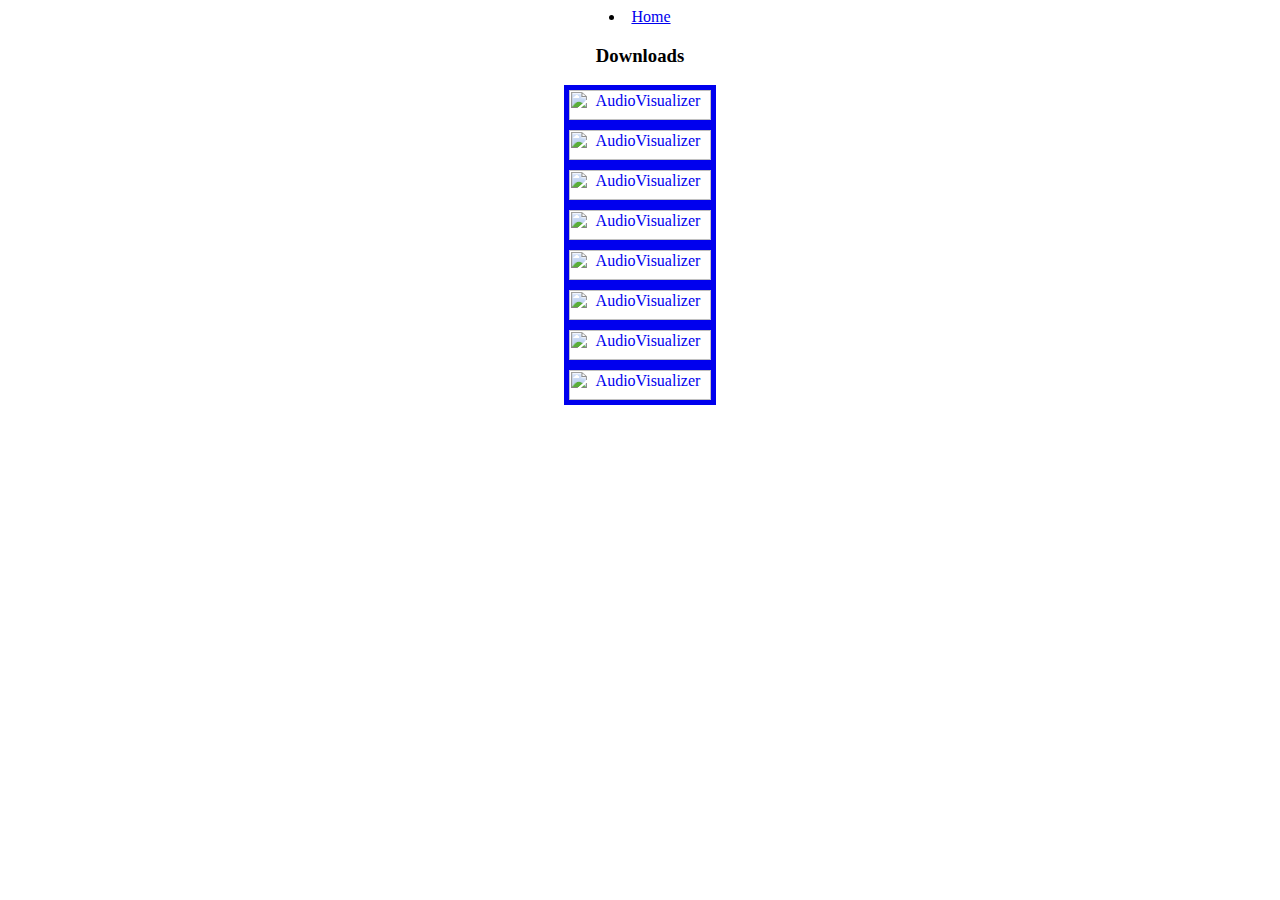
==== projects.html @ fc885561 "Add files via upload" ====
<html xmlns="http://www.w3.org/1999/xhtml" xml:lang="en">

<head>
    <title>OurProjects</title>
</head>

<body background="images/background.jpg">

    <center>
        <li class="current"><a href="index.html">Home</a></li>

        <h3>Downloads</h3>
        <a href="/download/Audio.zip" download="AudioVisualizer">
            <img border="5" src="/images/AudioVisualizer.png" alt="AudioVisualizer" width="142" height="30"><br>

            <img border="5" src="/images/nothing.png" alt="AudioVisualizer" width="142" height="30"><br>

            <img border="5" src="images/nothing.jpg" alt="AudioVisualizer" width="142" height="30"><br>

            <img border="5" src="images/nothing.jpg" alt="AudioVisualizer" width="142" height="30"><br>

            <img border="5" src="images/nothing.jpg" alt="AudioVisualizer" width="142" height="30"><br>

            <img border="5" src="images/nothing.jpg" alt="AudioVisualizer" width="142" height="30"><br>

            <img border="5" src="images/nothing.jpg" alt="AudioVisualizer" width="142" height="30"><br>

            <img border="5" src="images/nothing.jpg" alt="AudioVisualizer" width="142" height="30"><br>
    </center>
</body>

</html>
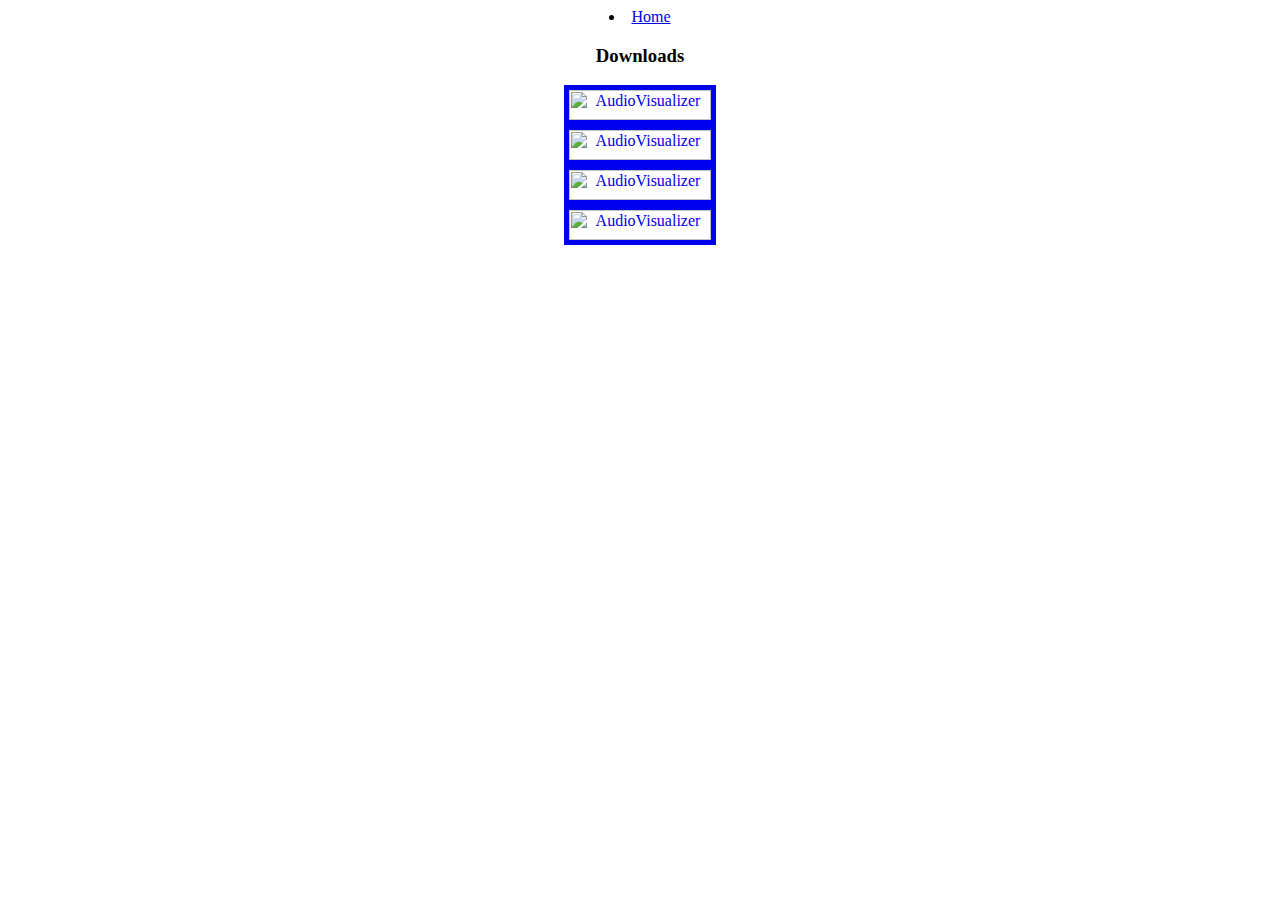
==== commit 45664fac: "Add files via upload" ====
--- a/projects.html
+++ b/projects.html
@@ -10,22 +10,19 @@
         <li class="current"><a href="index.html">Home</a></li>
 
         <h3>Downloads</h3>
-        <a href="/download/Audio.zip" download="AudioVisualizer">
+        <a href="Audio.zip" download="AudioVisualizer">
+            <img border="5" src="/images/AudioVisualizer.png" alt="AudioVisualizer" width="142" height="30"><br>
+            
+            <a href="Audio.zip" download="AudioVisualizer">
+            <img border="5" src="/images/AudioVisualizer.png" alt="AudioVisualizer" width="142" height="30"><br>
+            
+            <a href="Audio.zip" download="AudioVisualizer">
+            <img border="5" src="/images/AudioVisualizer.png" alt="AudioVisualizer" width="142" height="30"><br>
+            
+            <a href="Audio.zip" download="AudioVisualizer">
             <img border="5" src="/images/AudioVisualizer.png" alt="AudioVisualizer" width="142" height="30"><br>
 
-            <img border="5" src="/images/nothing.png" alt="AudioVisualizer" width="142" height="30"><br>
-
-            <img border="5" src="images/nothing.jpg" alt="AudioVisualizer" width="142" height="30"><br>
-
-            <img border="5" src="images/nothing.jpg" alt="AudioVisualizer" width="142" height="30"><br>
-
-            <img border="5" src="images/nothing.jpg" alt="AudioVisualizer" width="142" height="30"><br>
-
-            <img border="5" src="images/nothing.jpg" alt="AudioVisualizer" width="142" height="30"><br>
-
-            <img border="5" src="images/nothing.jpg" alt="AudioVisualizer" width="142" height="30"><br>
-
-            <img border="5" src="images/nothing.jpg" alt="AudioVisualizer" width="142" height="30"><br>
+           
     </center>
 </body>
 
